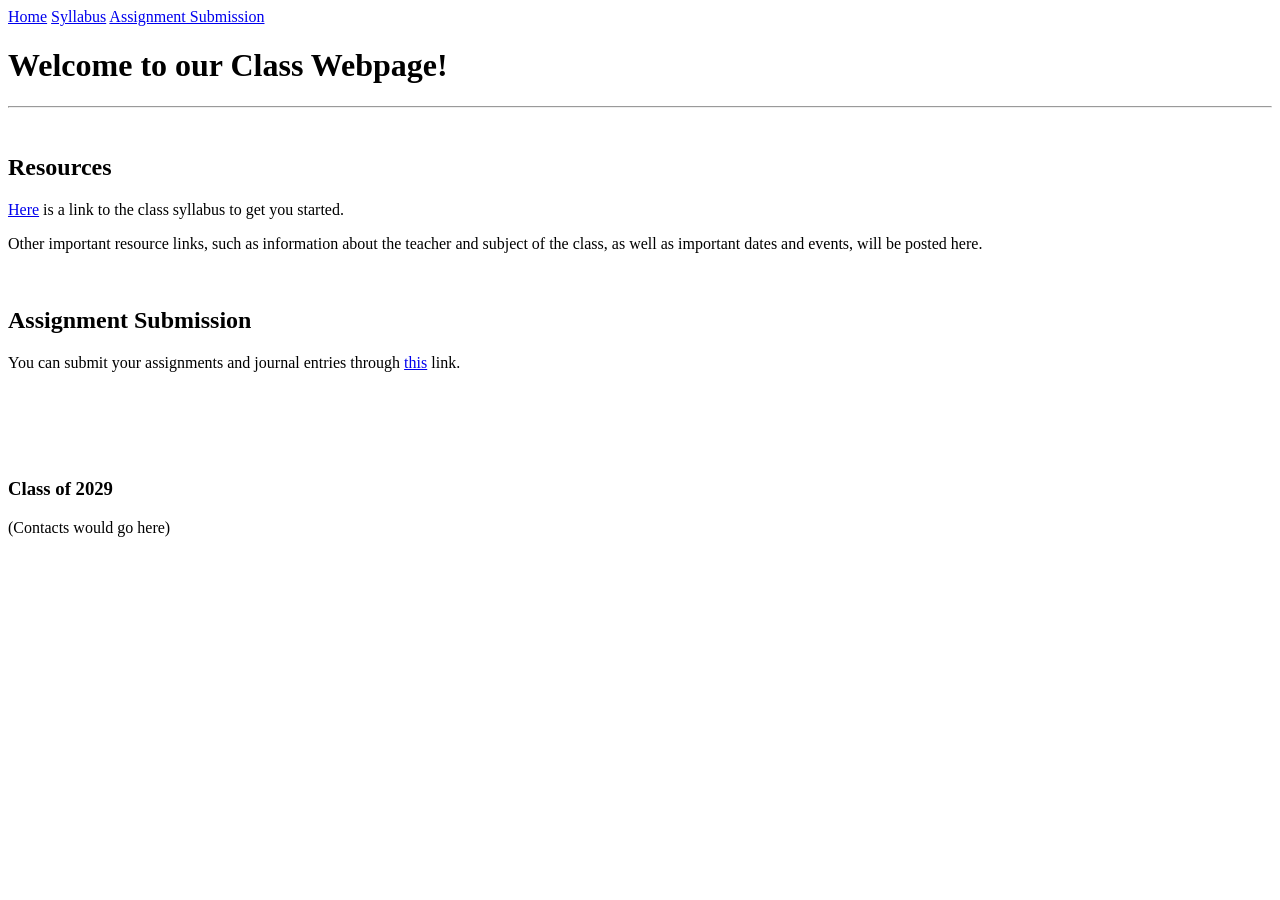
==== index.html @ 758a0a1b "Update links in index.html to point to correct pages" ====
<!doctype html>
<head>
  <meta charset="UTF-8">
  <title>Class Webpage</title>
  <link rel="stylesheet" href="style.css">
</head>
  <div class="topnav">
    <a class="active" href="#home">Home</a>
    <a href="resources.html">Syllabus</a>
    <a href="assignments.html">Assignment Submission</a>
  </div>
  <header>
		<h1>Welcome to our <span class="main_highlight">Class Webpage!</span></h1>
	</header>
  <hr>
  <br>
	<section>
		<h2>Resources</h2>
    <p><a href="resources.html">Here</a> is a link to the class syllabus to get you started.</p>
		<p>Other important resource links, such as information about the teacher and subject of the class, as well as important dates and events, will be posted here.</p>
	</section>
  <br>
	<section>
		<h2>Assignment Submission</h2>
		<p>You can submit your assignments and journal entries through <a href="assignments.html">this</a> link.</p>
	</section>
  <br>
  <br>
  <br>
  <br>
	<footer>
		<h3>Class of 2029</h3>
		<div>(Contacts would go here)</div>
	</footer>
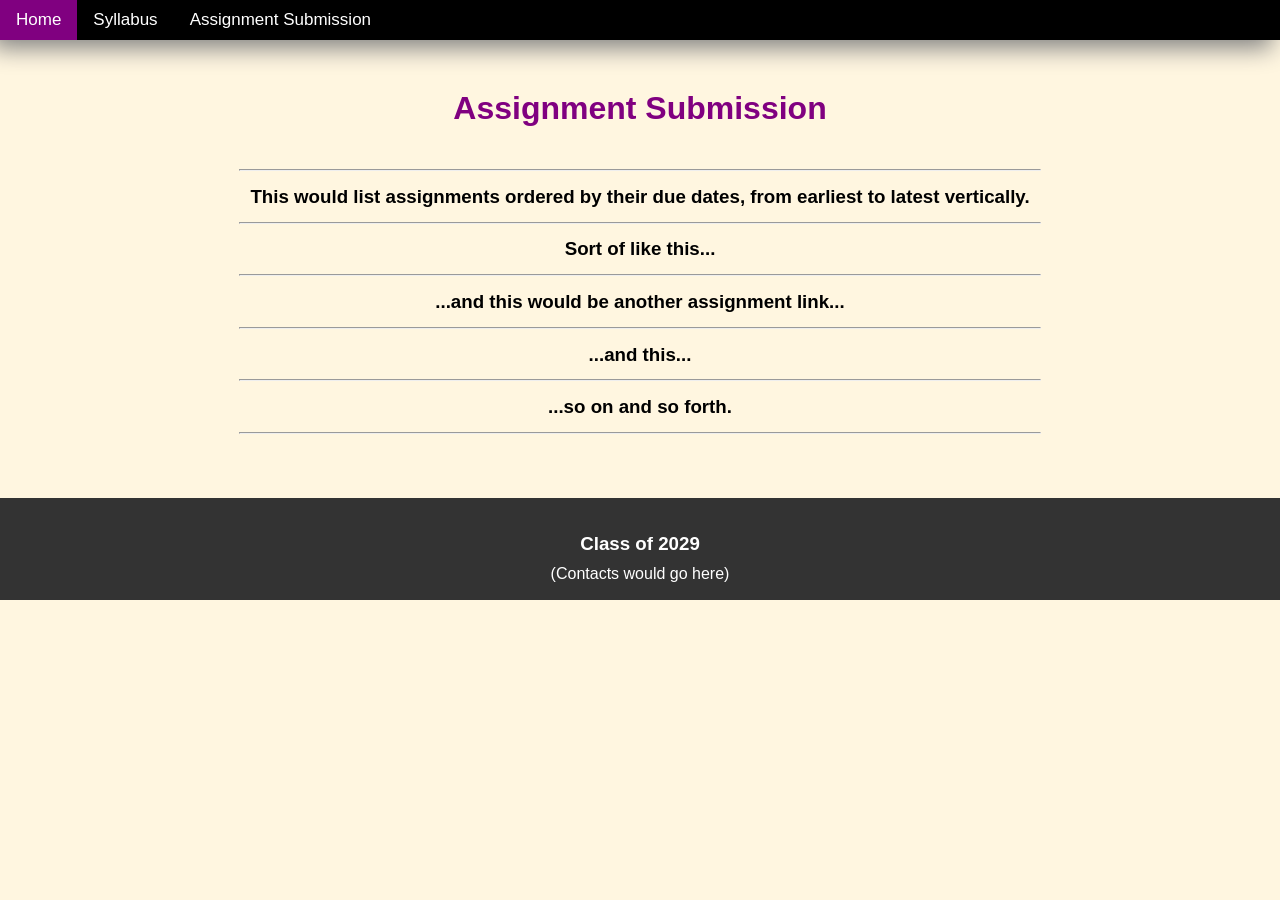
==== commit 599ccb26: "Update index.html" ====
--- a/index.html
+++ b/index.html
@@ -1,29 +1,37 @@
-<!doctype html>
+<!DOCTYPE: html>
 <head>
   <meta charset="UTF-8">
-  <title>Class Webpage</title>
+  <title>My Website</title>
   <link rel="stylesheet" href="style.css">
-</head>
-  <div class="topnav">
-    <a class="active" href="#home">Home</a>
+</head> 
+<body>
+<div class="topnav">
+    <a class="active" href="index.html">Home</a>
     <a href="resources.html">Syllabus</a>
     <a href="assignments.html">Assignment Submission</a>
-  </div>
+ </div>
+  <br>
+  <br>
+  <br>
+  <br>
+  <br>
   <header>
-		<h1>Welcome to our <span class="main_highlight">Class Webpage!</span></h1>
+		<h1 class="main_highlight">Assignment Submission</h1>
 	</header>
-  <hr>
-  <br>
 	<section>
-		<h2>Resources</h2>
-    <p><a href="resources.html">Here</a> is a link to the class syllabus to get you started.</p>
-		<p>Other important resource links, such as information about the teacher and subject of the class, as well as important dates and events, will be posted here.</p>
+    <hr>
+  <h3>This would list assignments ordered by their due dates, from earliest to latest vertically.</h3>
+    <hr>
+    <h3>Sort of like this...</h3>
+    <hr>
+    <h3>...and this would be another assignment link...</h3>
+    <hr>
+    <h3>...and this...</h3>
+    <hr>
+    <h3>...so on and so forth.</h3>
+    <hr>
 	</section>
   <br>
-	<section>
-		<h2>Assignment Submission</h2>
-		<p>You can submit your assignments and journal entries through <a href="assignments.html">this</a> link.</p>
-	</section>
   <br>
   <br>
   <br>
@@ -32,3 +40,4 @@
 		<h3>Class of 2029</h3>
 		<div>(Contacts would go here)</div>
 	</footer>
+</body
--- a/style.css
+++ b/style.css
@@ -0,0 +1,71 @@
+body {
+  font-family: arial;
+  background-color: #fff6e0;
+  line-height: .7;
+  margin: 0;
+}
+
+h1, h2, h3, p, div { 
+  text-align: center;
+}
+
+.main_highlight {
+  color:purple;
+  display: flex;
+  flex-direction: row;
+  flex-wrap: no-wrap;
+  justify-content: center;
+}
+
+hr {
+  width: 800px;
+}
+
+.topnav {
+  background-color: black;
+  overflow: auto;
+  position: fixed;
+  width: 100%;
+    box-shadow: -8px 8px 25px gray;
+  display: flex;
+  flex-direction: row;
+  flex-wrap: no-wrap;
+  justify-content: flex-start;
+}
+
+.topnav a {
+  float: left;
+  color: white;
+  text-align: center;
+  padding: 14px 16px;
+  text-decoration: none;
+  font-size: 17px;
+  display: flex;
+  flex-direction: row;
+  flex-wrap: no-wrap;
+  justify-content: center;
+}
+
+.topnav a:hover {
+  background-color: gray;
+  color: black;
+}
+
+.topnav a.active {
+  background-color: purple;
+  color: white;
+}
+
+header {
+  padding: 20px 0;
+  text-align: center;
+  width: 100%;
+}
+
+footer {
+  background-color: #333;
+  color: #fff;
+  padding: 20px 0;
+  text-align: center;
+  width: 100%;
+}
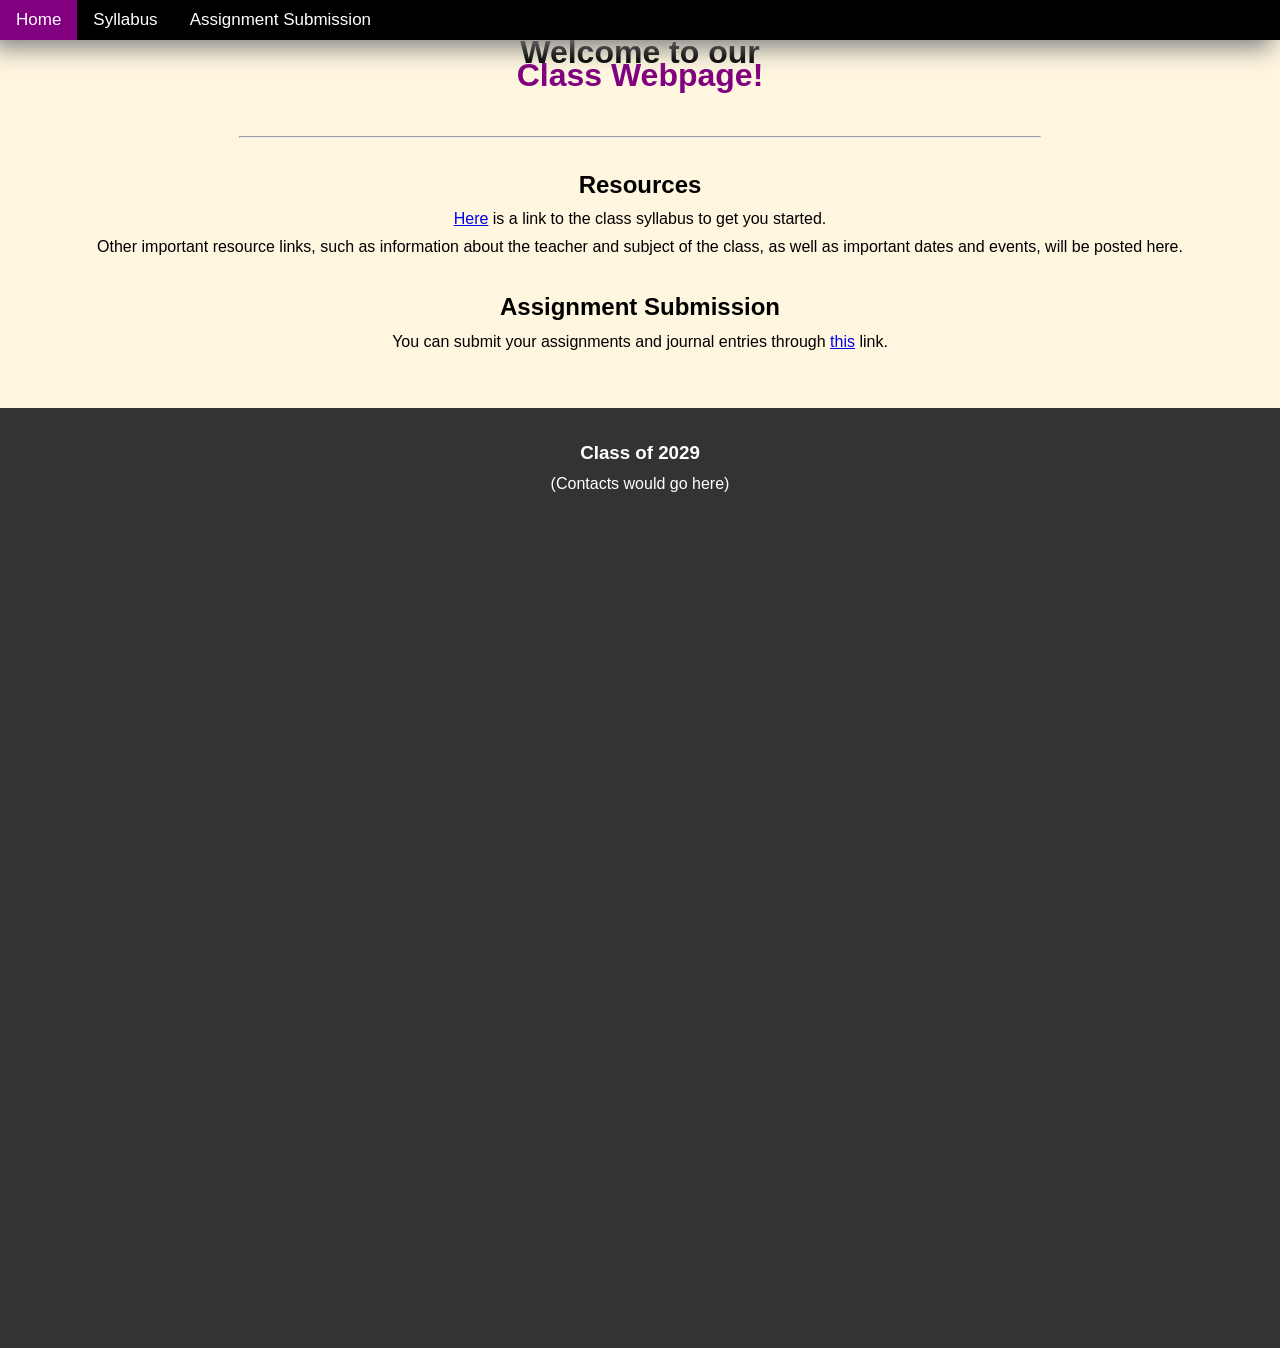
==== commit 5e72e8fd: "Update index.html" ====
--- a/index.html
+++ b/index.html
@@ -1,37 +1,29 @@
-<!DOCTYPE: html>
-<head>
+<!DOCTYPE html>
+ <head>
   <meta charset="UTF-8">
-  <title>My Website</title>
+  <title>Class Webpage</title>
   <link rel="stylesheet" href="style.css">
-</head> 
-<body>
-<div class="topnav">
-    <a class="active" href="index.html">Home</a>
-    <a href="resources.html">Syllabus</a>
-    <a href="assignments.html">Assignment Submission</a>
- </div>
+</head>
+  <div class="topnav">
+    <a class="active" href="#home">Home</a>
+    <a href="Resources">Syllabus</a>
+    <a href="Assignment Submission">Assignment Submission</a>
+  </div>
+  <header>
+		<h1>Welcome to our <span class="main_highlight">Class Webpage!</span></h1>
+	</header>
+  <hr>
   <br>
-  <br>
-  <br>
-  <br>
-  <br>
-  <header>
-		<h1 class="main_highlight">Assignment Submission</h1>
-	</header>
 	<section>
-    <hr>
-  <h3>This would list assignments ordered by their due dates, from earliest to latest vertically.</h3>
-    <hr>
-    <h3>Sort of like this...</h3>
-    <hr>
-    <h3>...and this would be another assignment link...</h3>
-    <hr>
-    <h3>...and this...</h3>
-    <hr>
-    <h3>...so on and so forth.</h3>
-    <hr>
+		<h2>Resources</h2>
+    <p><a href="url">Here</a> is a link to the class syllabus to get you started.</p>
+		<p>Other important resource links, such as information about the teacher and subject of the class, as well as important dates and events, will be posted here.</p>
 	</section>
   <br>
+	<section>
+		<h2>Assignment Submission</h2>
+		<p>You can submit your assignments and journal entries through <a href="url">this</a> link.</p>
+	</section>
   <br>
   <br>
   <br>
@@ -40,4 +32,3 @@
 		<h3>Class of 2029</h3>
 		<div>(Contacts would go here)</div>
 	</footer>
-</body
--- a/style.css
+++ b/style.css
@@ -68,4 +68,9 @@
   padding: 20px 0;
   text-align: center;
   width: 100%;
+  display: flex;
+  flex-direction: column;
+  flex-wrap: no-wrap;
+  margin-top: auto;
+  min-height: 100vh
 }
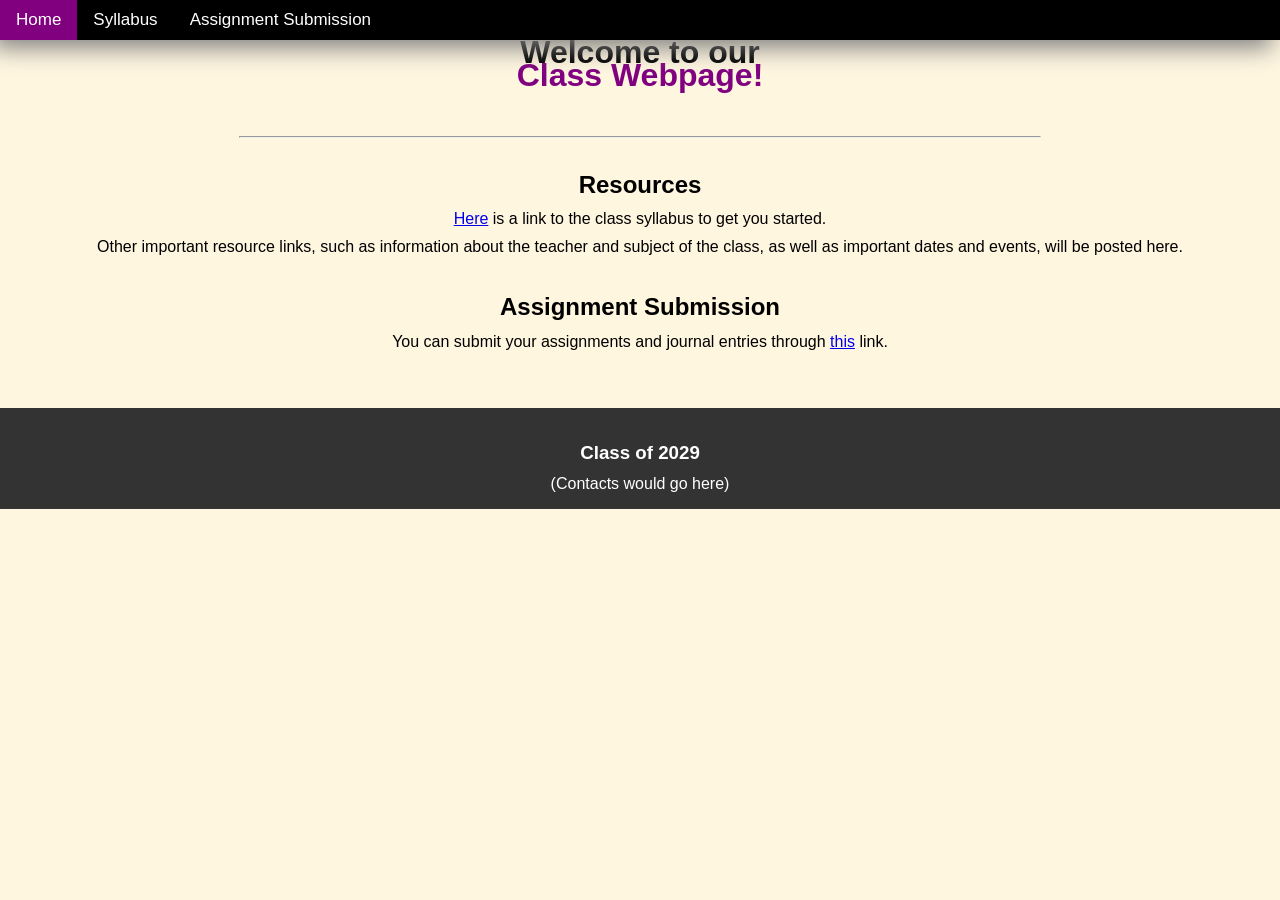
==== commit 9fb13b3b: "Update index.html" ====
--- a/index.html
+++ b/index.html
@@ -4,6 +4,7 @@
   <title>Class Webpage</title>
   <link rel="stylesheet" href="style.css">
 </head>
+<body>
   <div class="topnav">
     <a class="active" href="#home">Home</a>
     <a href="Resources">Syllabus</a>
@@ -32,3 +33,4 @@
 		<h3>Class of 2029</h3>
 		<div>(Contacts would go here)</div>
 	</footer>
+</body>
--- a/style.css
+++ b/style.css
@@ -68,9 +68,5 @@
   padding: 20px 0;
   text-align: center;
   width: 100%;
-  display: flex;
-  flex-direction: column;
-  flex-wrap: no-wrap;
-  margin-top: auto;
-  min-height: 100vh
+  position: absolute``bottom: 0;
 }
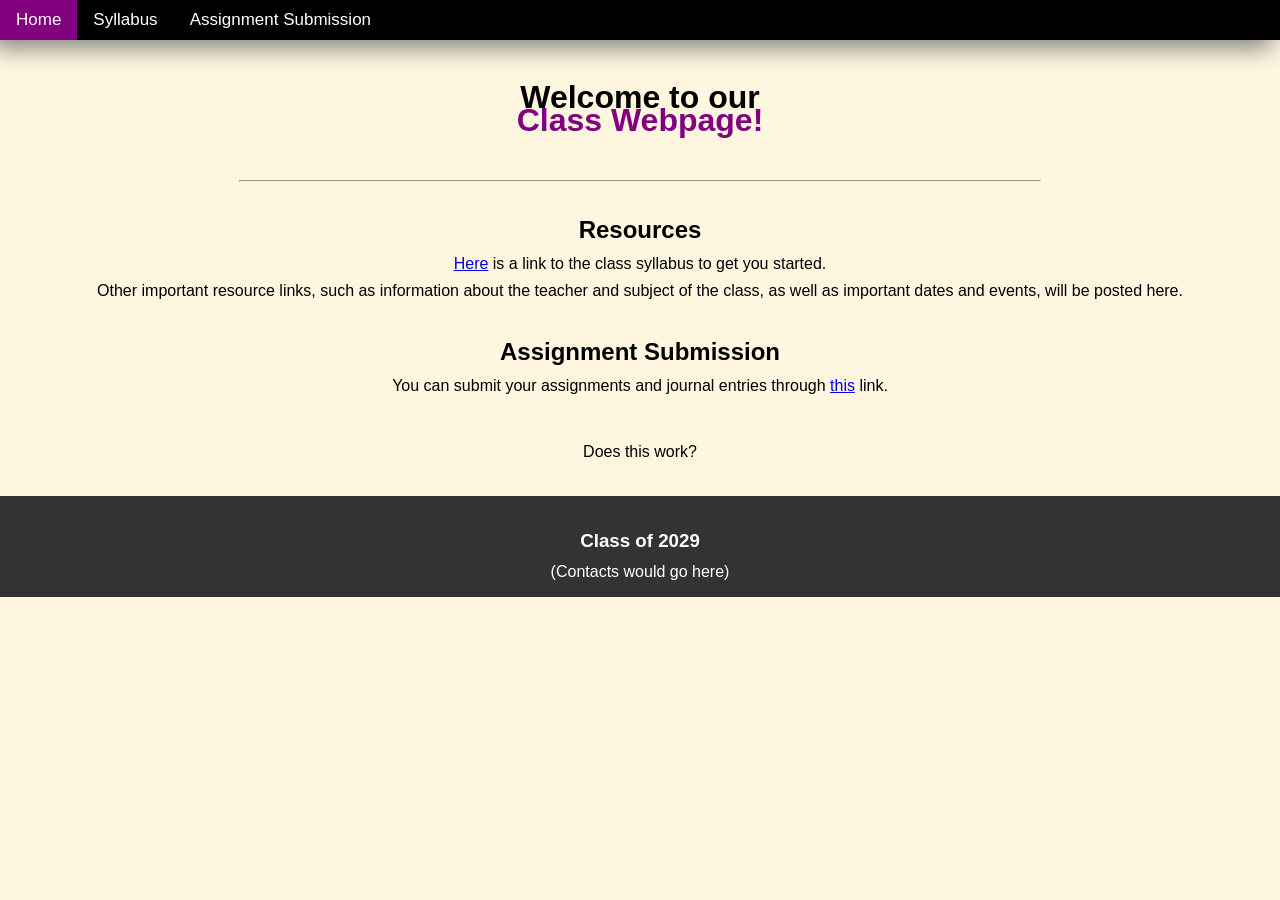
==== commit 51ef5a61: "Update index.html" ====
--- a/index.html
+++ b/index.html
@@ -10,6 +10,10 @@
     <a href="Resources">Syllabus</a>
     <a href="Assignment Submission">Assignment Submission</a>
   </div>
+	<br>
+	<br>
+	<br>
+	<br>
   <header>
 		<h1>Welcome to our <span class="main_highlight">Class Webpage!</span></h1>
 	</header>
@@ -27,6 +31,7 @@
 	</section>
   <br>
   <br>
+	<p>Does this work?</p>
   <br>
   <br>
 	<footer>
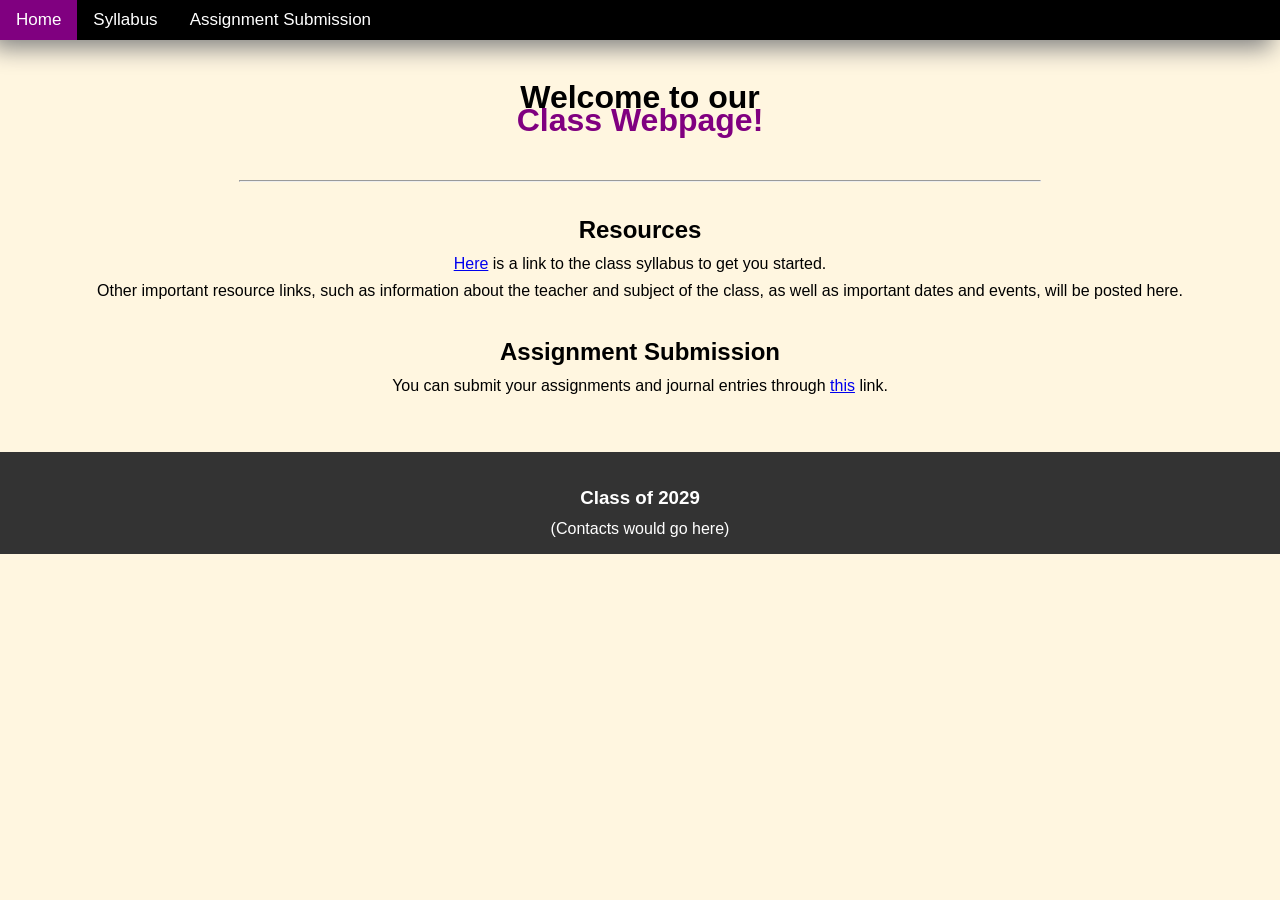
==== commit 20062a8e: "Update index.html" ====
--- a/index.html
+++ b/index.html
@@ -7,8 +7,8 @@
 <body>
   <div class="topnav">
     <a class="active" href="#home">Home</a>
-    <a href="Resources">Syllabus</a>
-    <a href="Assignment Submission">Assignment Submission</a>
+    <a href="resources.html">Syllabus</a>
+    <a href="assignments.html">Assignment Submission</a>
   </div>
 	<br>
 	<br>
@@ -31,7 +31,6 @@
 	</section>
   <br>
   <br>
-	<p>Does this work?</p>
   <br>
   <br>
 	<footer>
